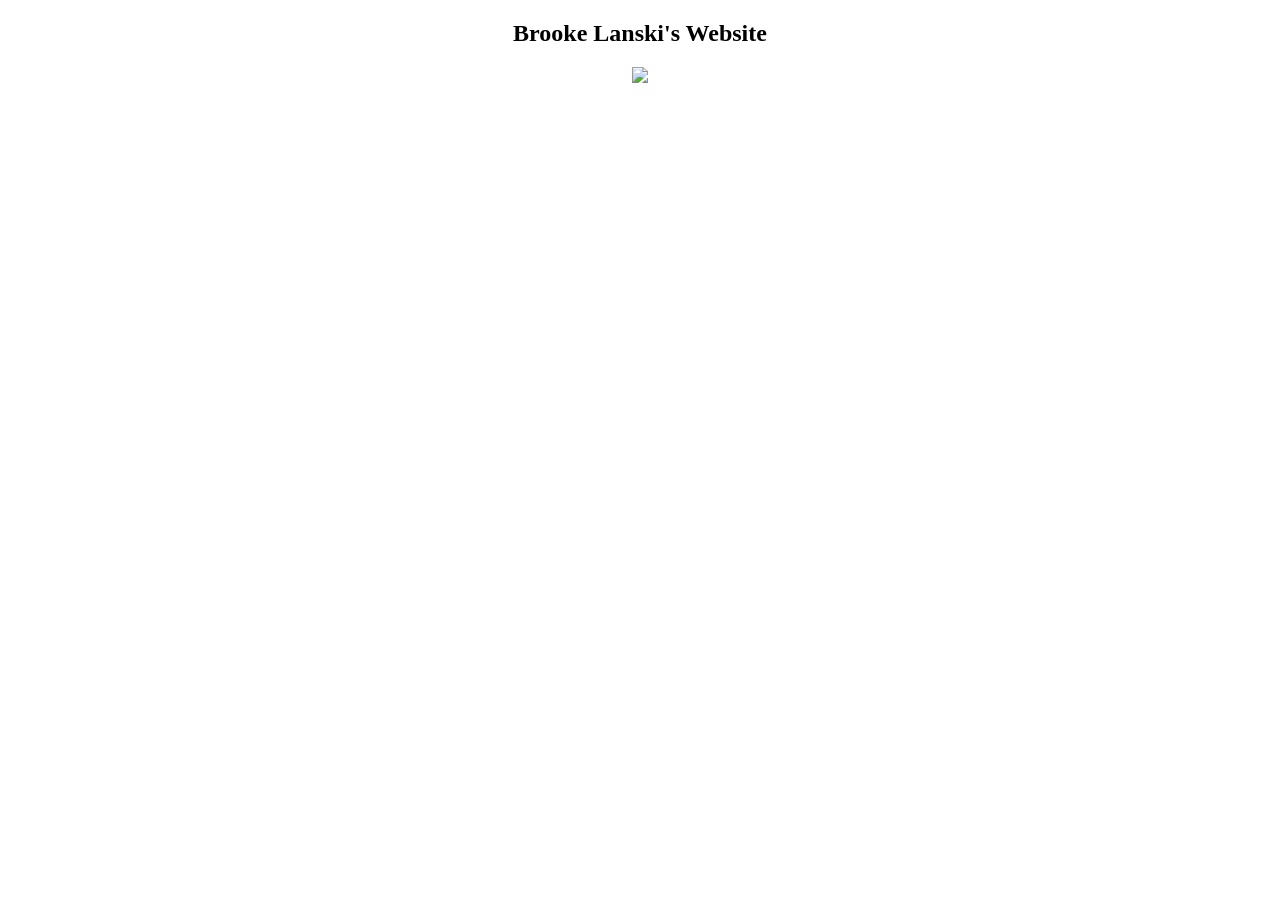
==== index.html @ 294c5ff8 "Update index.html pasted from dreamweaver" ====
<!doctype html>
<html>
<head>
<meta charset="utf-8">
<title>Brooke Lanski's Tab Title</title>
<link href="style.css" rel="stylesheet" type="text/css">
</head>

<body>
	<center>
	<h2>Brooke Lanski's Website </h2>
	<img src="https://encrypted-tbn0.gstatic.com/images?q=tbn%3AANd9GcQ1sSKce6d_WVbC4zUDBNzXZwhJeTqiQSMJ0w&s=&safe=active&surl=1">
		
	</center>
	
</body>
</html>
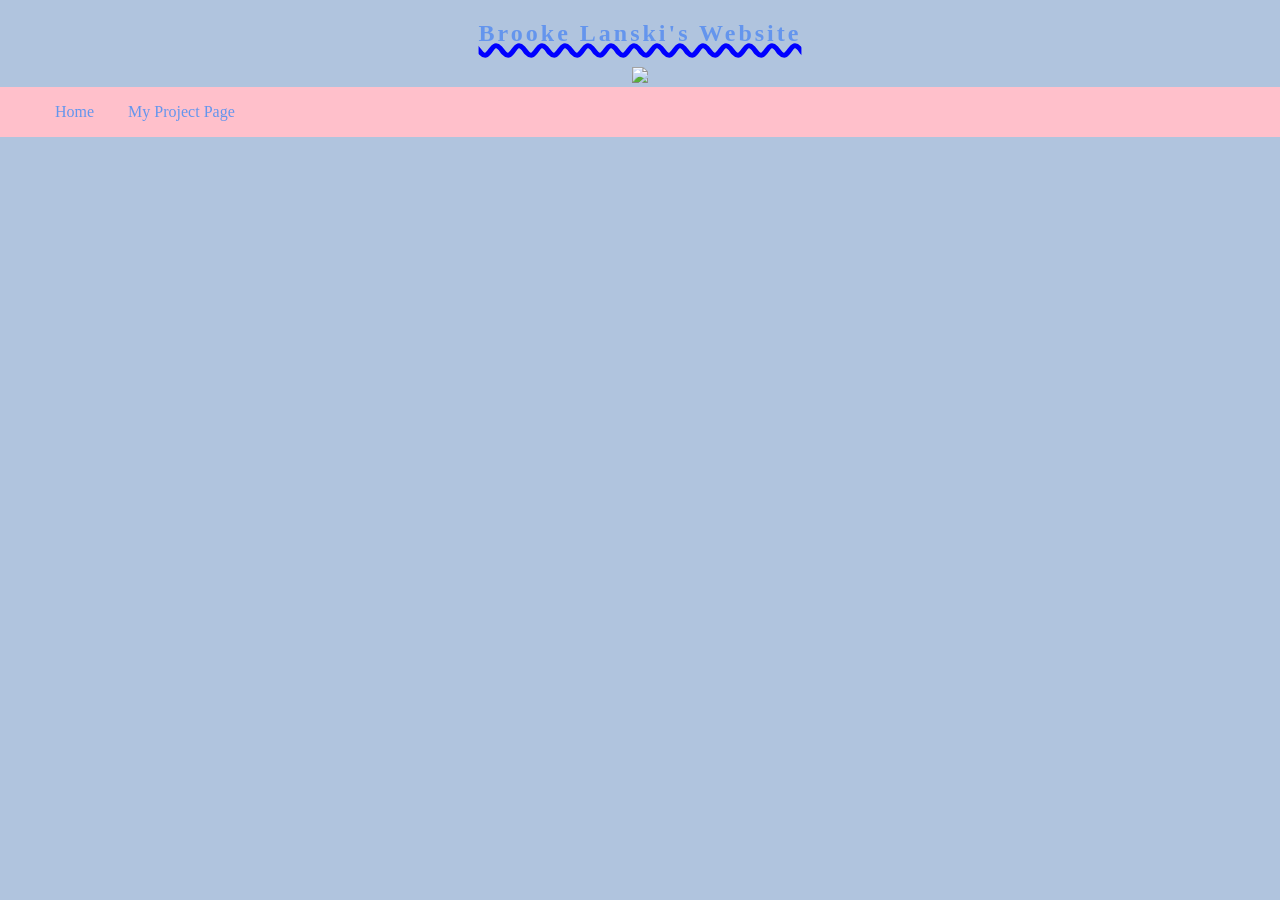
==== commit cfb90823: "Update index.html second paste dreamwaver" ====
--- a/index.html
+++ b/index.html
@@ -14,4 +14,39 @@
 	</center>
 	
 </body>
+<nav>
+	<ul>
+      <li><a herf="index.html"> Home </a></li>
+	<li><a herf="project.html"> My Project Page</a></li>
+</ul>	
+</nav>
+	
+<style>
+	ul{
+		list-style-type: none;
+	}
+	nav{
+		width: 100%;
+		position: fixed;
+		background-color:pink;
+		margin: 0;
+		padding: 0;
+		left: 0;
+			
+	}
+	
+	li { 
+		display: inline;
+		width: 200px;
+		padding: 15px;
+	}
+	li a {
+		color: cornflowerblue;
+		text-decoration: none;
+	}
+	li:hover {
+		background-color:aliceblue;
+	}
+	</style>
+	
 </html>
--- a/style.css
+++ b/style.css
@@ -0,0 +1,20 @@
+@charset "utf-8";
+/* CSS Document */
+body{
+	background-color:lightsteelblue;
+}
+
+h2 {
+	color:cornflowerblue;
+	text-decoration: underline wavy 5px blue;
+}
+h2{
+	letter-spacing: 3px;
+}
+img {
+  max-width: 100%;
+  height: auto;
+}
+img:hover {
+	border : 25px dotted blue;
+}
